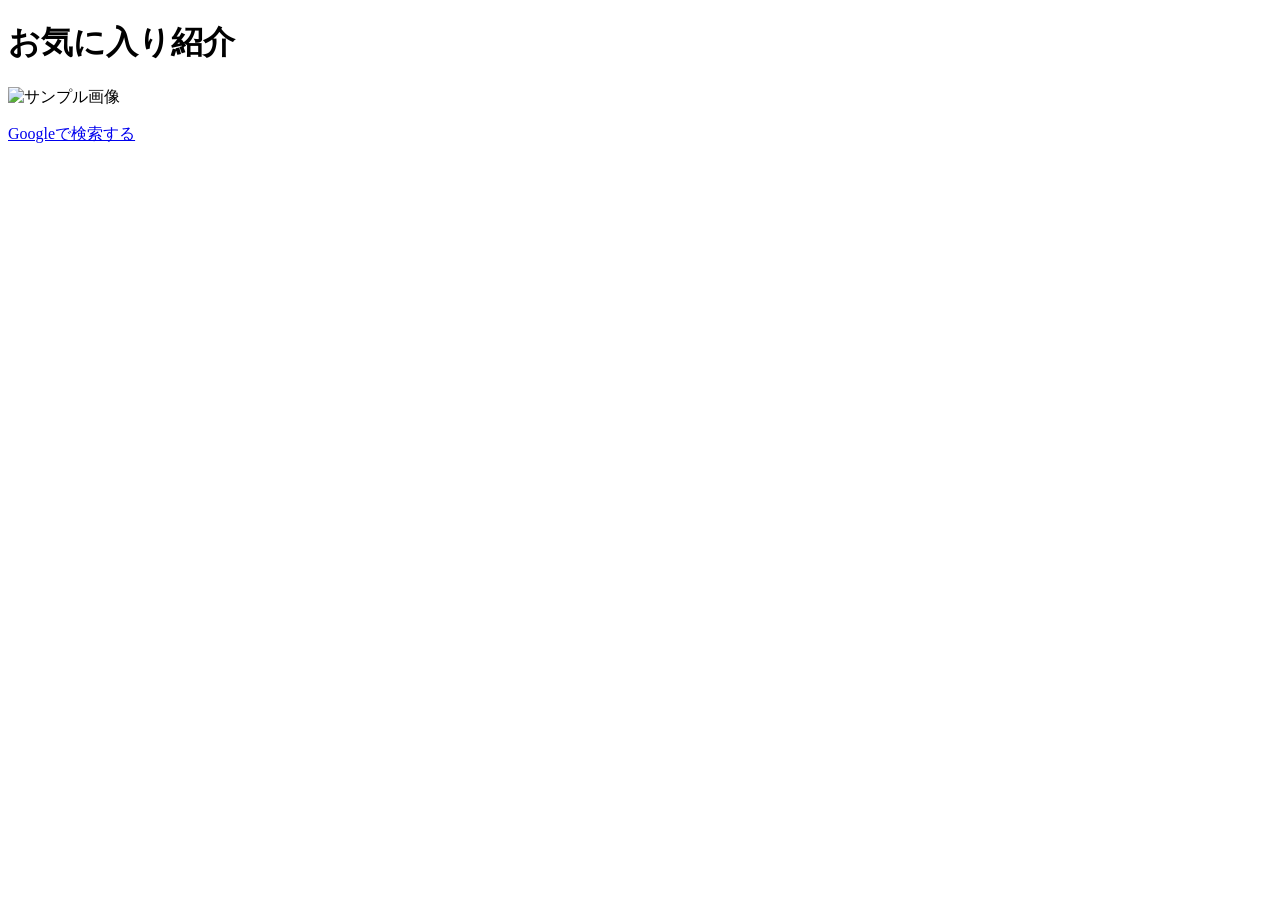
==== 01_初級/問題04_画像とリンク/index.html @ cf79ff9a "初級問題4終了　夜に好きな画像でもやってみる" ====
<!DOCTYPE html>
<html lang="ja">
<head>
  <meta charset="UTF-8">
  <title>お気に入り紹介</title>
</head>
<body>
  <h1>お気に入り紹介</h1>
  <img src="https://placehold.jp/300x200.png" alt="サンプル画像">
  <p><a href="https://www.google.com">Googleで検索する</a></p>
</body>
</html>
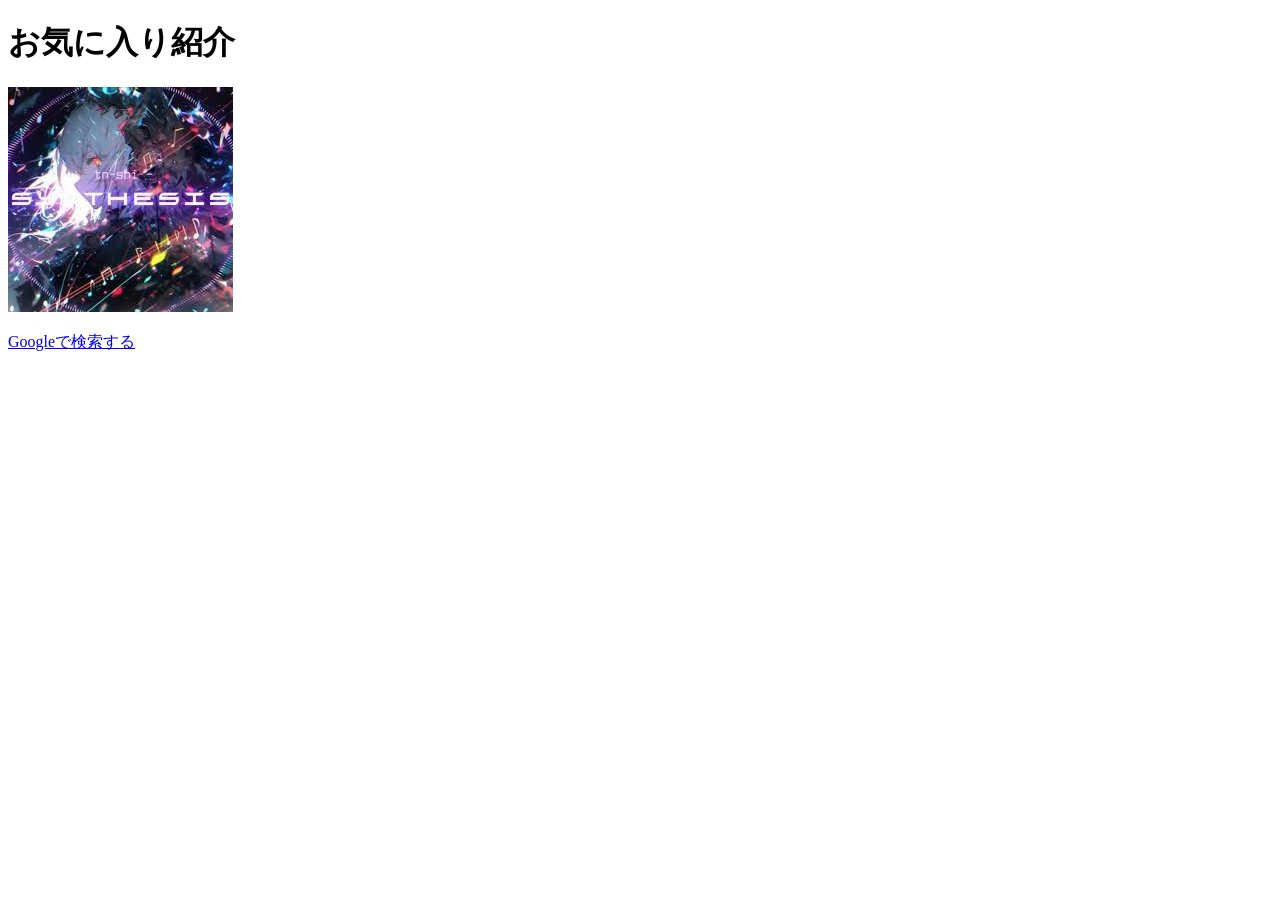
==== commit 9ab893bb: "初級問題4-2　自分の好きな画像" ====
--- a/01_初級/問題04_画像とリンク/index.html
+++ b/01_初級/問題04_画像とリンク/index.html
@@ -6,7 +6,7 @@
 </head>
 <body>
   <h1>お気に入り紹介</h1>
-  <img src="https://placehold.jp/300x200.png" alt="サンプル画像">
+  <img src="[data-uri]" alt="sinthesis tn-shi">
   <p><a href="https://www.google.com">Googleで検索する</a></p>
 </body>
 </html>
